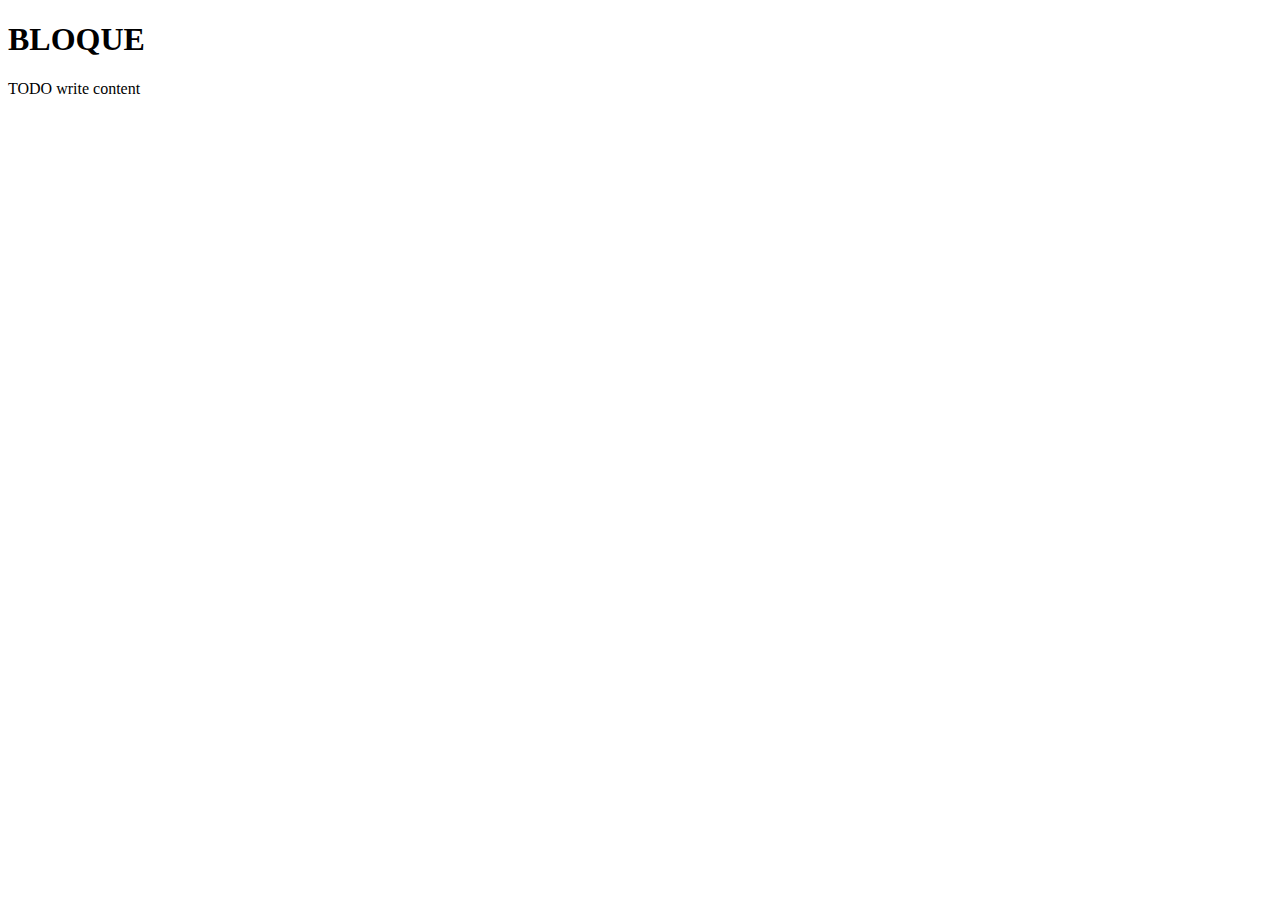
==== src/main/resources/static/index.html @ 4c2cff9c "second commit" ====
<!DOCTYPE html>
<!--
Click nbfs://nbhost/SystemFileSystem/Templates/Licenses/license-default.txt to change this license
Click nbfs://nbhost/SystemFileSystem/Templates/Other/html.html to edit this template
-->
<html>
    <head>
        <link rel ="stylesheet" href="cc/index.css">
        
    
    </head>
    <body>
        <div class= 'block'>
            <h1>BLOQUE</h1>
            
        <div> TODO write content</div>
    </body>
</html>
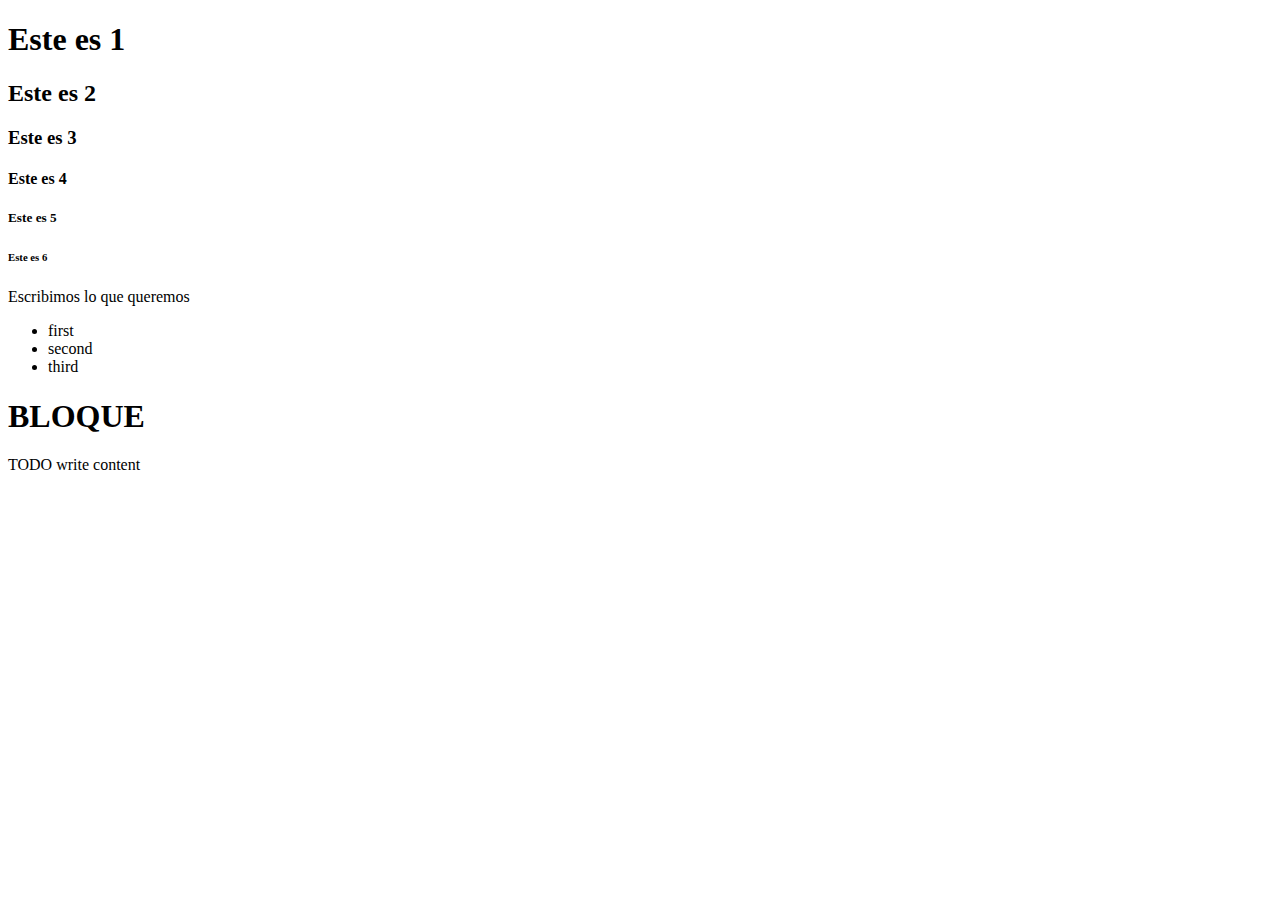
==== commit 6be900d8: "modifing index.html" ====
--- a/src/main/resources/static/index.html
+++ b/src/main/resources/static/index.html
@@ -5,11 +5,29 @@
 -->
 <html>
     <head>
-        <link rel ="stylesheet" href="cc/index.css">
+        <title>Todo supply a tittle </title>
+        <meta charset ="UTF-8">
+        <meta name=viewport" content ="width= device-width, initial-scale=1.0"> 
         
-    
     </head>
     <body>
+        
+        <h1>Este es 1</h1>
+        <h2>Este es 2</h2>
+        <h3>Este es 3</h3>
+        <h4>Este es 4</h4>
+        <h5>Este es 5</h5>
+        <h6>Este es 6</h6>
+        <p>Escribimos lo que queremos</p>
+        
+        <ul><!-- esto es una lista desordenada -->
+            <li>first</li>
+            <li>second</li>
+            <li>third</li>
+        </ul>
+
+        
+        
         <div class= 'block'>
             <h1>BLOQUE</h1>
             
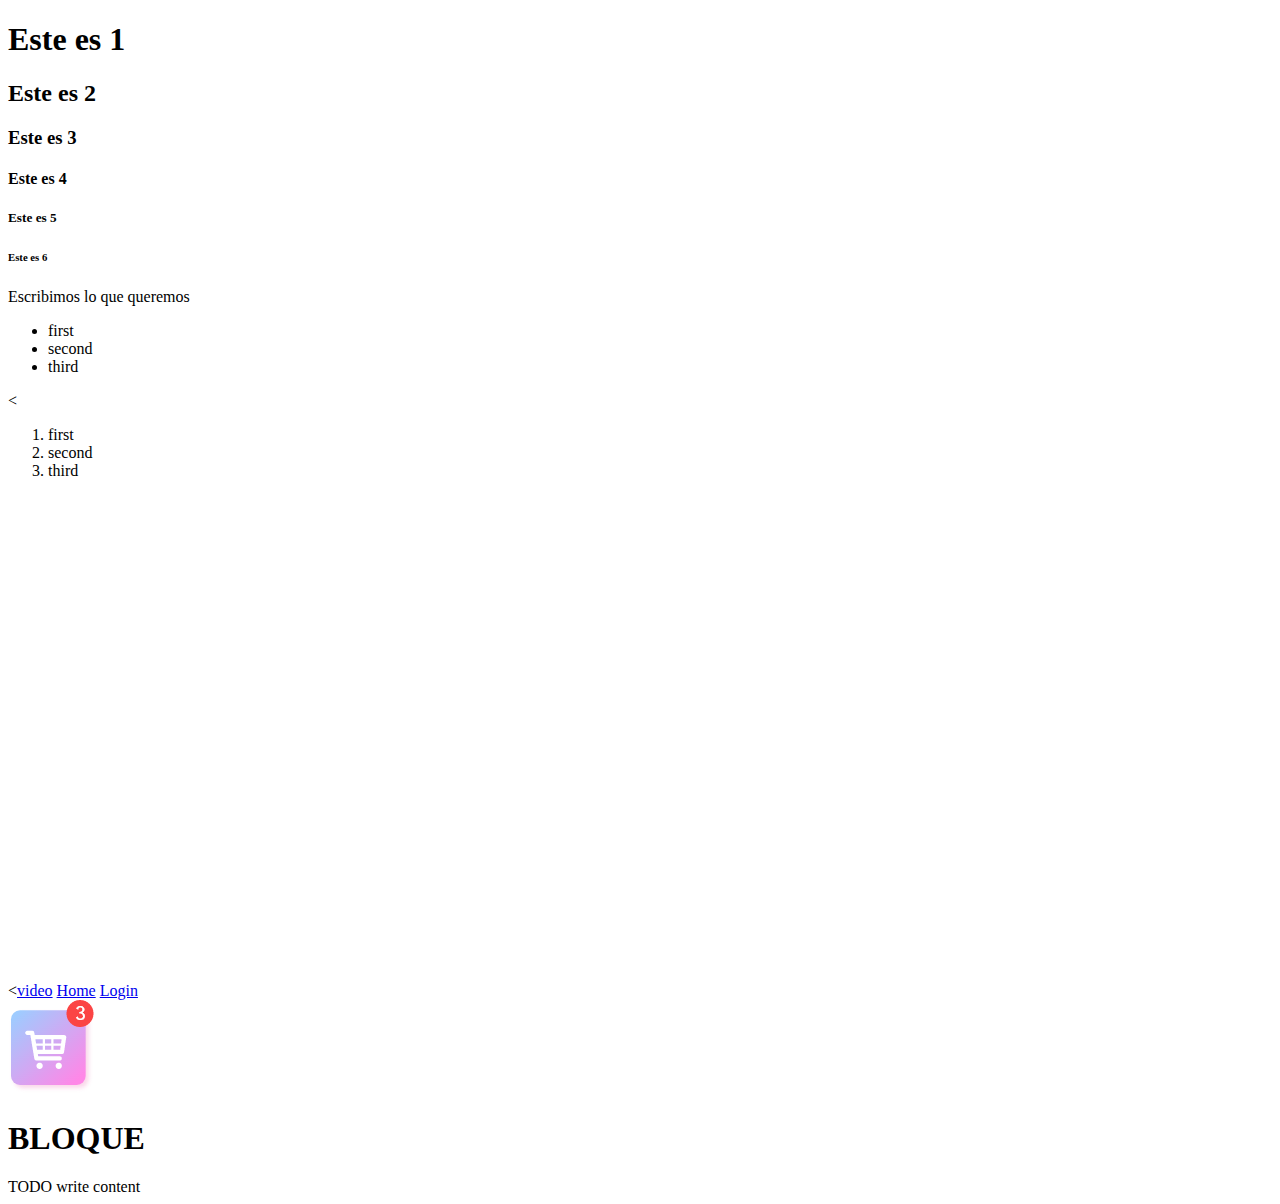
==== commit 02454c8b: "second class completed" ====
--- a/src/main/resources/static/index.html
+++ b/src/main/resources/static/index.html
@@ -11,7 +11,10 @@
         
     </head>
     <body>
-        
+        <!<!-- Div agrupa todas las etiquetas, las etiquetas article y section realizan esta funcion muy similar -->
+        <!<!-- La etiquetas section nos sirve para tener un titulo y una section abajo  -->
+        <!<!-- Los article tiene sentido cuando se usan titulos, parrafos, imagenes y que el tema de la pagina es independiente -->
+        <div>   
         <h1>Este es 1</h1>
         <h2>Este es 2</h2>
         <h3>Este es 3</h3>
@@ -19,6 +22,9 @@
         <h5>Este es 5</h5>
         <h6>Este es 6</h6>
         <p>Escribimos lo que queremos</p>
+        </div>
+        
+        
         
         <ul><!-- esto es una lista desordenada -->
             <li>first</li>
@@ -26,11 +32,31 @@
             <li>third</li>
         </ul>
 
+        <<ol><!-- lista ordenada el contenido de la etiqueta no esta ordenada -->
+            <li>first</li>
+            <li>second</li>
+            <li>third</li>
+
+        </ol>
+
+        <!<!-- hipervinculos -->
+
+        <<a href="https://www.youtube.com/watch?v=BHACKCNDMW8">video</a>
+        <a href="home.html">Home</a>
+        <a href="login.html">Login</a>
+        <iframe width="1080" height="500" src="https://www.youtube.com/embed/BHACKCNDMW8" 
+                title="YouTube video player" frameborder="0" allow="accelerometer; autoplay; 
+                clipboard-write; encrypted-media; gyroscope; picture-in-picture" allowfullscreen></iframe>
         
+        <img src="images/cart.png" alt="foto del volcan poas"/>
+
         
         <div class= 'block'>
             <h1>BLOQUE</h1>
             
         <div> TODO write content</div>
+        
+        
+        
     </body>
 </html>
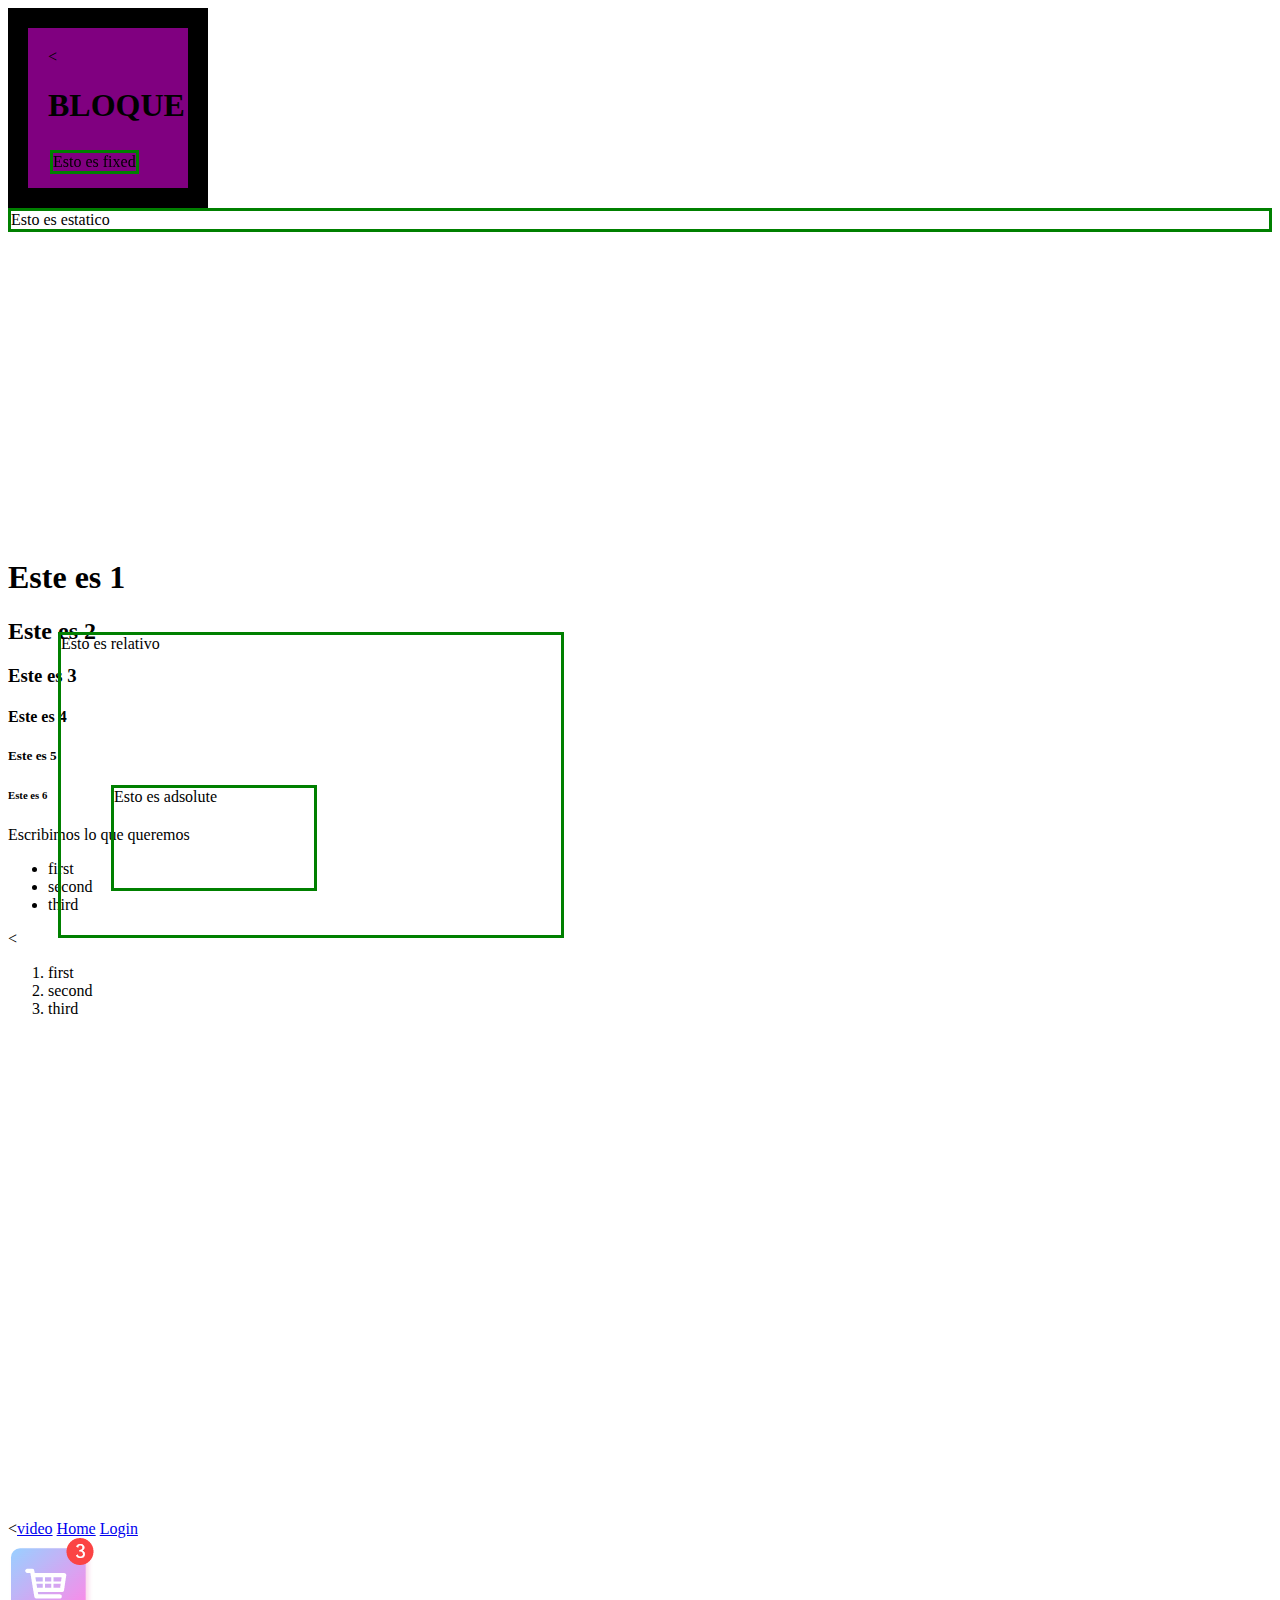
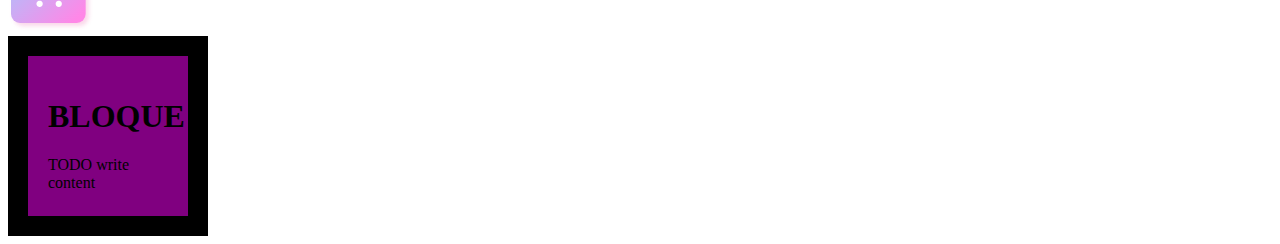
==== commit a5aced3e: "another commint in indexs" ====
--- a/src/main/resources/static/index.html
+++ b/src/main/resources/static/index.html
@@ -5,12 +5,36 @@
 -->
 <html>
     <head>
-        <title>Todo supply a tittle </title>
+        <title>pagina index </title>
         <meta charset ="UTF-8">
         <meta name=viewport" content ="width= device-width, initial-scale=1.0"> 
+        <link rel="stylesheet", href="css/index.css">
         
     </head>
     <body>
+        
+        <div class='block'>
+            <<h1>BLOQUE</h1>
+        </div>
+        
+        
+        <div class ="static">
+            Esto es estatico
+        </div>
+        
+        <div class ="relative">
+            Esto es relativo
+        <div class ="absolute"> Esto es adsolute </div>
+            
+        </div>
+        
+        <div class ="fixed">
+            Esto es fixed
+        </div>
+        
+        
+        
+        
         <!<!-- Div agrupa todas las etiquetas, las etiquetas article y section realizan esta funcion muy similar -->
         <!<!-- La etiquetas section nos sirve para tener un titulo y una section abajo  -->
         <!<!-- Los article tiene sentido cuando se usan titulos, parrafos, imagenes y que el tema de la pagina es independiente -->
--- a/src/main/resources/static/css/index.css
+++ b/src/main/resources/static/css/index.css
@@ -0,0 +1,63 @@
+/*
+Click nbfs://nbhost/SystemFileSystem/Templates/Licenses/license-default.txt to change this license
+Click nbfs://nbhost/SystemFileSystem/Templates/Other/CascadeStyleSheet.css to edit this template
+*/
+/* 
+    Created on : Jun 12, 2022, 9:48:50 PM
+    Author     : Equipo
+box-sizing: difine the size of our container(cajitas) based on the size of the border, padding and content
+content-box: takes into account, content, border and padding to calcule the summary box
+border-box: modify values of the content, to match our width and height
+
+position allow us to move our box
+
+static 
+relative 
+adsolute 
+fixed
+sticky
+
+*/
+
+.block{
+    background-color: purple;
+    width: 200px;
+    height: 200px;
+    padding: 20px;
+    border: 20px solid;
+    box-sizing: border-box;
+    
+}
+
+
+.static{
+    position: static;
+    border:3px solid green;
+    top: 400px;
+    left: 50px;
+}
+
+.relative{
+    position: relative;
+    border:3px solid green;
+    top: 400px;
+    left: 50px;
+    width: 500px;
+    height: 300px;
+}
+
+.fixed{
+    position: fixed;
+    border:3px solid green;
+    top: 150px;
+    left: 50px;
+}
+
+.absolute{
+    position: absolute;
+    border:3px solid green;
+    top: 150px;
+    left: 50px;
+    width: 200px;
+    height: 100px;
+}
